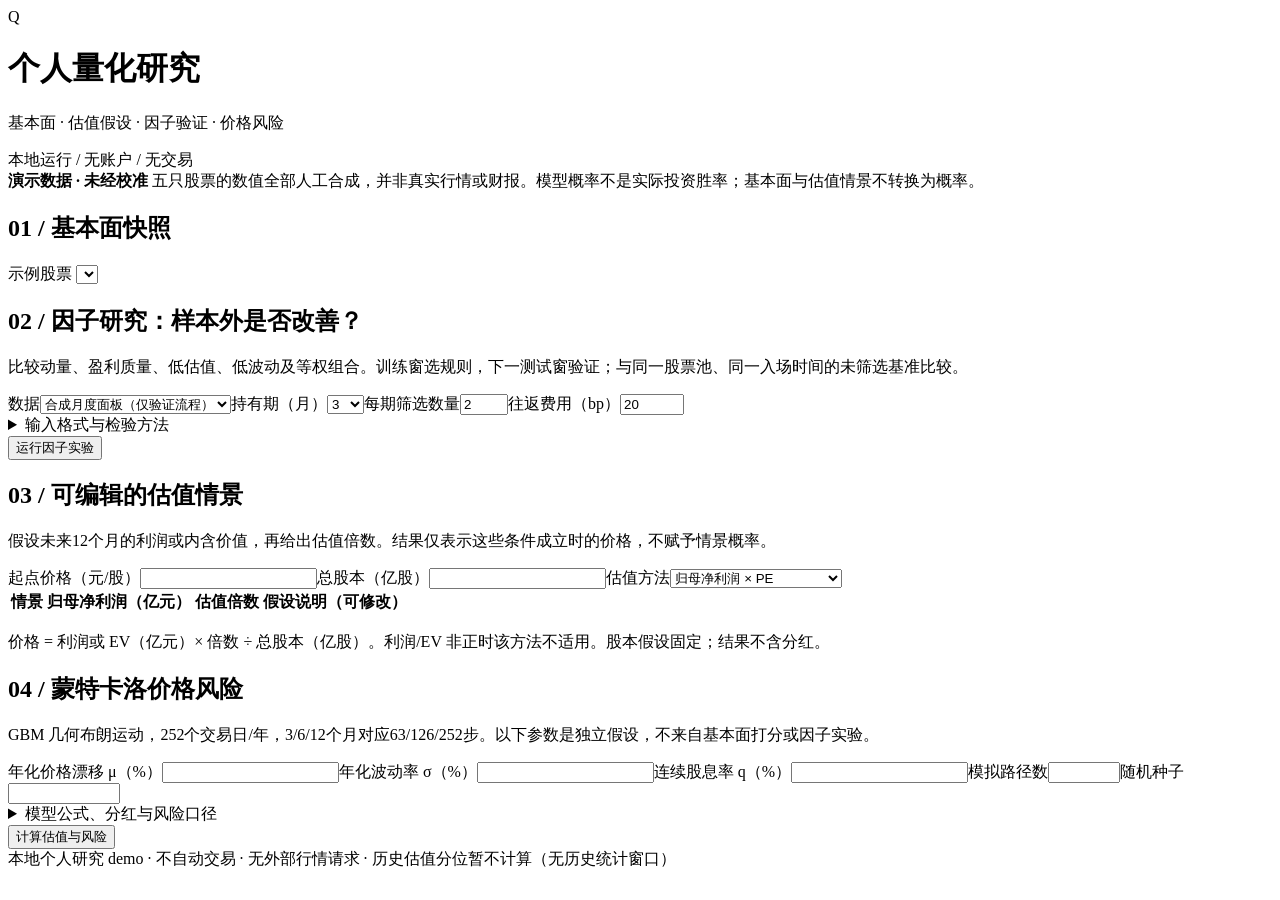
==== static/index.html @ 56a215ee "feat: initialize personal stock quantitative research demo - 使用 Python 标准库和原生单页界面，支持本地零依赖运行 - 添加五股演示" ====
<!doctype html>
<html lang="zh-CN">
<head><meta charset="utf-8"><meta name="viewport" content="width=device-width,initial-scale=1"><title>Quantify · 个人量化研究</title><link rel="stylesheet" href="/style.css"><script src="/app.js" defer></script></head>
<body>
<header><span class="logo">Q</span><div><h1>个人量化研究</h1><p>基本面 · 估值假设 · 因子验证 · 价格风险</p></div><span class="tag">本地运行 / 无账户 / 无交易</span></header>
<main>
<aside class="notice"><strong>演示数据 · 未经校准</strong> 五只股票的数值全部人工合成，并非真实行情或财报。模型概率不是实际投资胜率；基本面与估值情景不转换为概率。</aside>
<section><div class="section-head"><h2>01 / 基本面快照</h2><label>示例股票 <select id="stock" aria-label="示例股票"></select></label></div>
<p id="stock-meta" class="muted"></p><div id="fundamentals" class="table-wrap"></div><p id="fund-note" class="muted"></p></section>

<section><h2>02 / 因子研究：样本外是否改善？</h2><p>比较动量、盈利质量、低估值、低波动及等权组合。训练窗选规则，下一测试窗验证；与同一股票池、同一入场时间的未筛选基准比较。</p>
<form id="research-form">
<div class="grid"><label>数据<select id="research-data"><option value="demo">合成月度面板（仅验证流程）</option><option value="csv">导入自己的月度 CSV</option></select></label><label>持有期（月）<select id="research-horizon"><option>3</option><option>6</option><option>12</option></select></label><label>每期筛选数量<input id="top-k" type="number" value="2" min="1" max="20" step="1" required></label><label>往返费用（bp）<input id="cost-bps" type="number" value="20" min="0" max="1000" step="1" required></label></div>
<div id="csv-fields" hidden><label>月度 CSV（UTF-8）<input id="csv-file" type="file" accept=".csv,text/csv"></label><label>来源与含分红/复权口径<input id="csv-source" type="text" maxlength="500" placeholder="例如：个人整理；含分红再投资指数；因子已按真实公告日期滞后"></label></div>
<details><summary>输入格式与检验方法</summary><p>列顺序：date,symbol,total_return_index,quality,value,available_at。每月一个截面、股票池固定、至少60个月（12个月持有期建议72个月以上）；quality/value 越大越好，available_at 必须不晚于观察日。以含分红再投资指数计算收益；不能直接使用未复权价格。<a href="/api/research-template.csv" download="synthetic-factor-template.csv">下载合成 CSV 模板</a>。</p><p>36个月滚动训练、12个月测试块，剔除尚未成熟的训练标签；信号在下一月观察点入场，测试持有窗口不重叠。上涨比例是股票×入场月的历史频率，股票之间仍相关。平衡面板可能有幸存者偏差；真实数据质量须自行核验。该实验不是组合净值回测，也不保证胜率提升。</p></details>
<button id="research-run" type="submit">运行因子实验</button><span id="research-status" role="status" aria-live="polite"></span></form>
<div id="research-result" hidden><p id="research-warning" class="notice"></p><div id="research-summary" class="table-wrap"></div><details><summary>逐窗结果与选择的因子</summary><div id="research-folds" class="table-wrap"></div><p id="research-method" class="muted"></p></details><div class="actions"><button id="research-json" class="secondary">导出研究 JSON</button><button id="research-csv" class="secondary">导出研究 CSV</button></div></div></section>

<form id="analysis-form">
<section><h2>03 / 可编辑的估值情景</h2><p>假设未来12个月的利润或内含价值，再给出估值倍数。结果仅表示这些条件成立时的价格，不赋予情景概率。</p>
<div class="grid"><label>起点价格（元/股）<input id="price" type="number" min="0.01" max="1000000" step="any" required></label><label>总股本（亿股）<input id="shares" type="number" min="0.0001" max="1000000" step="any" required></label><label>估值方法<select id="basis"><option value="pe">归母净利润 × PE</option><option value="pev">内含价值 × P/EV（保险）</option></select></label></div>
<div class="table-wrap"><table><thead><tr><th>情景</th><th id="amount-label">归母净利润（亿元）</th><th>估值倍数</th><th>假设说明（可修改）</th></tr></thead><tbody id="scenarios"></tbody></table></div><p class="muted">价格 = 利润或 EV（亿元）× 倍数 ÷ 总股本（亿股）。利润/EV 非正时该方法不适用。股本假设固定；结果不含分红。</p></section>

<section><h2>04 / 蒙特卡洛价格风险</h2><p>GBM 几何布朗运动，252个交易日/年，3/6/12个月对应63/126/252步。以下参数是独立假设，不来自基本面打分或因子实验。</p>
<div class="grid"><label>年化价格漂移 μ（%）<input id="mu" type="number" min="-100" max="100" step="any" required></label><label>年化波动率 σ（%）<input id="sigma" type="number" min="0" max="200" step="any" required></label><label>连续股息率 q（%）<input id="dividend" type="number" min="0" max="30" step="any" required></label><label>模拟路径数<input id="paths" type="number" min="100" max="10000" step="1" required></label><label>随机种子<input id="seed" type="number" min="0" max="4294967295" step="1" required></label></div>
<details><summary>模型公式、分红与风险口径</summary><p>S(t+dt) = S(t) × exp[(μ − σ²/2)dt + σ√dt Z]，Z 为独立标准正态变量。μ 为价格漂移；总回报 = S(t)/S(0) × exp(qt) − 1，假设分红连续到账并立即再投资，未计税费及离散除息。</p><p>触及 −10%/−20%/−30%/−40% 指期间每日收盘相对初始投入的亏损，不是从最高点计算的最大回撤。日内触及未统计，可能低估连续触及概率。模型不含跳跃、厚尾、波动聚集、涨跌停、停牌和流动性风险。</p></details>
<button type="submit" id="run">计算估值与风险</button><span id="status" role="status" aria-live="polite"></span></section></form>

<section id="results" hidden><div class="section-head"><h2>分析结果 <span class="tag">未经校准</span></h2><div class="actions"><button id="export-json" class="secondary">导出 JSON</button><button id="export-csv" class="secondary">导出 CSV</button></div></div><p id="result-meta" class="muted"></p>
<h3>估值情景（仅价格收益）</h3><div id="valuation-result" class="table-wrap"></div>
<div class="section-head"><h3>期末收益分布</h3><div class="actions"><label>期限<select id="chart-month"><option value="3">3个月</option><option value="6">6个月</option><option value="12" selected>12个月</option></select></label><label>收益口径<select id="return-kind"><option value="price">价格收益</option><option value="total">含分红总回报</option></select></label></div></div>
<div id="chart"></div><p class="muted">横轴：期末收益；纵轴：模拟路径占比。直方图覆盖全部样本范围，不裁掉尾部；切换口径会更新下方风险表。</p>
<div id="risk-table" class="table-wrap"></div><p id="sampling" class="muted"></p><p class="notice">表中触及概率是相对初始投入的每日收盘触及频率，并非期末亏损概率或最大回撤。合成数据与主观参数无法证明实际投资胜率。</p><details><summary>完整模型及输入来源</summary><pre id="model-meta"></pre></details></section>
<footer>本地个人研究 demo · 不自动交易 · 无外部行情请求 · 历史估值分位暂不计算（无历史统计窗口）</footer>
</main></body></html>
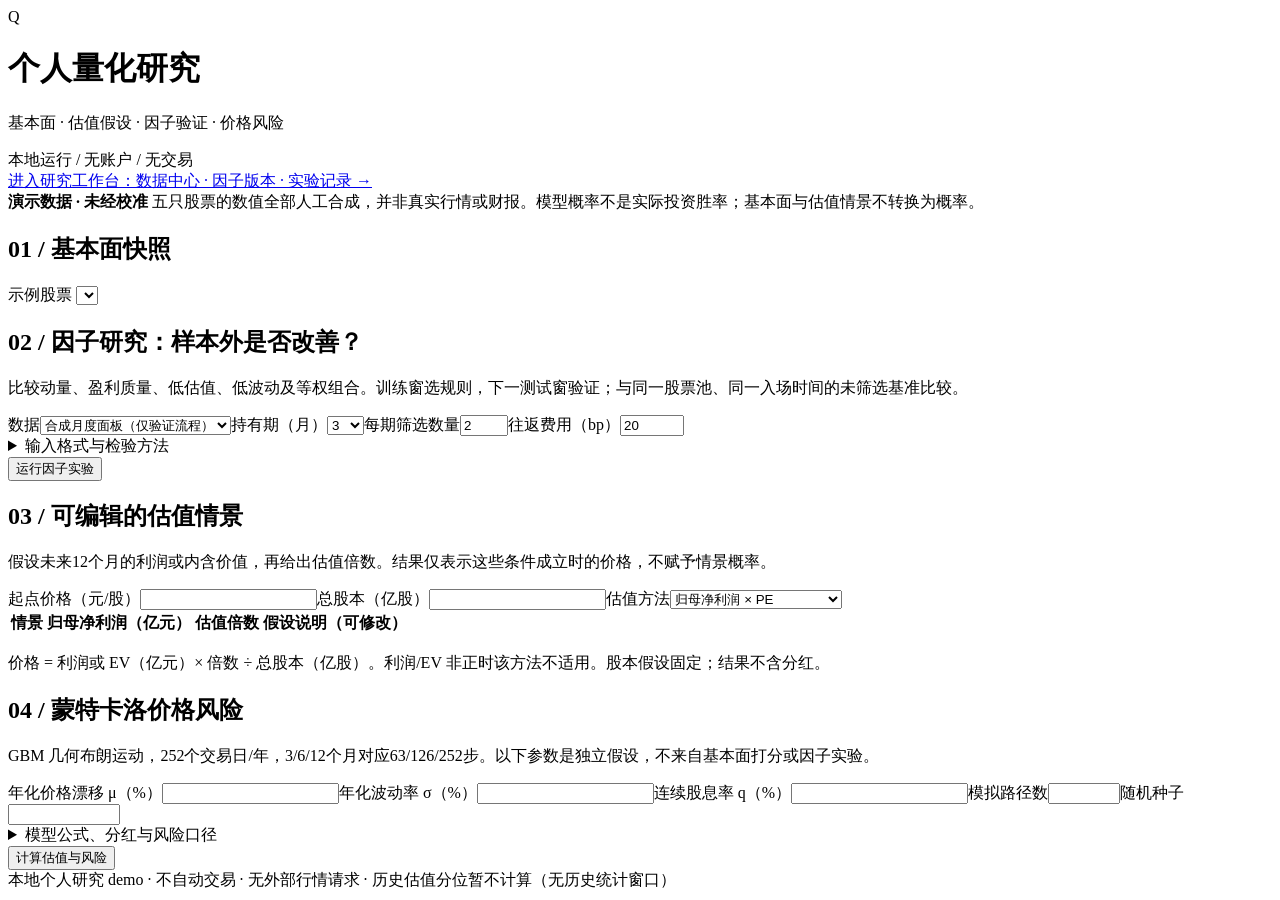
==== commit ef6cbcf0: "feat: add versioned CSV research workbench and build roadmap" ====
--- a/static/index.html
+++ b/static/index.html
@@ -4,6 +4,7 @@
 <body>
 <header><span class="logo">Q</span><div><h1>个人量化研究</h1><p>基本面 · 估值假设 · 因子验证 · 价格风险</p></div><span class="tag">本地运行 / 无账户 / 无交易</span></header>
 <main>
+<nav class="actions" aria-label="页面导航"><a href="/workspace">进入研究工作台：数据中心 · 因子版本 · 实验记录 →</a></nav>
 <aside class="notice"><strong>演示数据 · 未经校准</strong> 五只股票的数值全部人工合成，并非真实行情或财报。模型概率不是实际投资胜率；基本面与估值情景不转换为概率。</aside>
 <section><div class="section-head"><h2>01 / 基本面快照</h2><label>示例股票 <select id="stock" aria-label="示例股票"></select></label></div>
 <p id="stock-meta" class="muted"></p><div id="fundamentals" class="table-wrap"></div><p id="fund-note" class="muted"></p></section>
